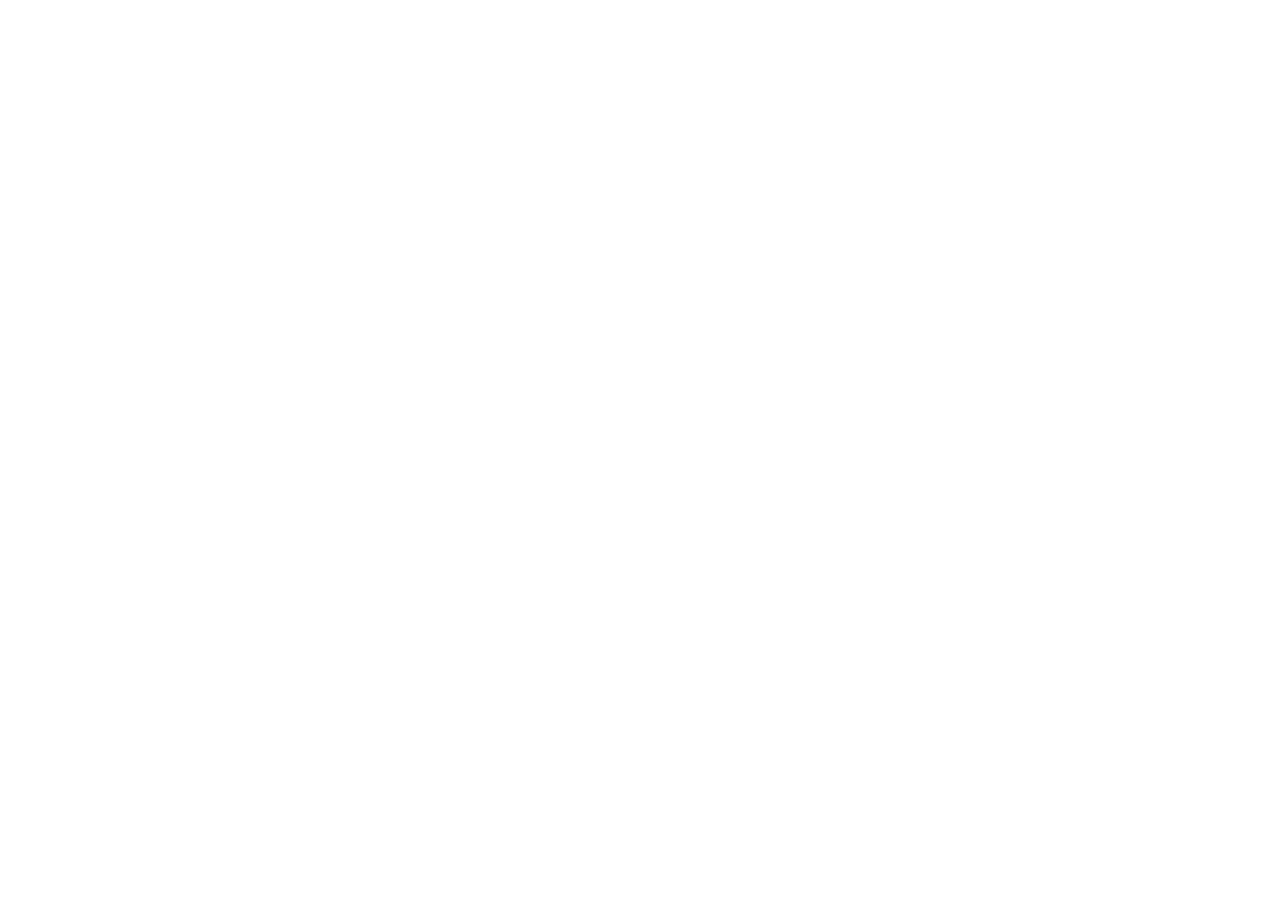
==== Activities/05-haiku-generator/index.html @ e1a30496 "Started activity 05" ====
<!DOCTYPE html>
<html lang="">

<head>
  <meta charset="utf-8">
  <meta name="viewport" content="width=device-width, initial-scale=1.0">

  <title>Haiku Generator</title>

  <!-- CSS stylesheet(s) -->
  <link rel="stylesheet" type="text/css" href="css/style.css" />

  <!-- Library script(s) -->
  <script src="js/libraries/p5.min.js"></script>
  <script src="js/libraries/p5.sound.min.js"></script>

  <!-- My script(s) -->
  <script src="js/script.js"></script>

</head>

<body>
  <!-- HTML would go here if needed. -->
</body>

</html>
---- Activities/05-haiku-generator/css/style.css ----
body {
  padding: 0;
  margin: 0;
}
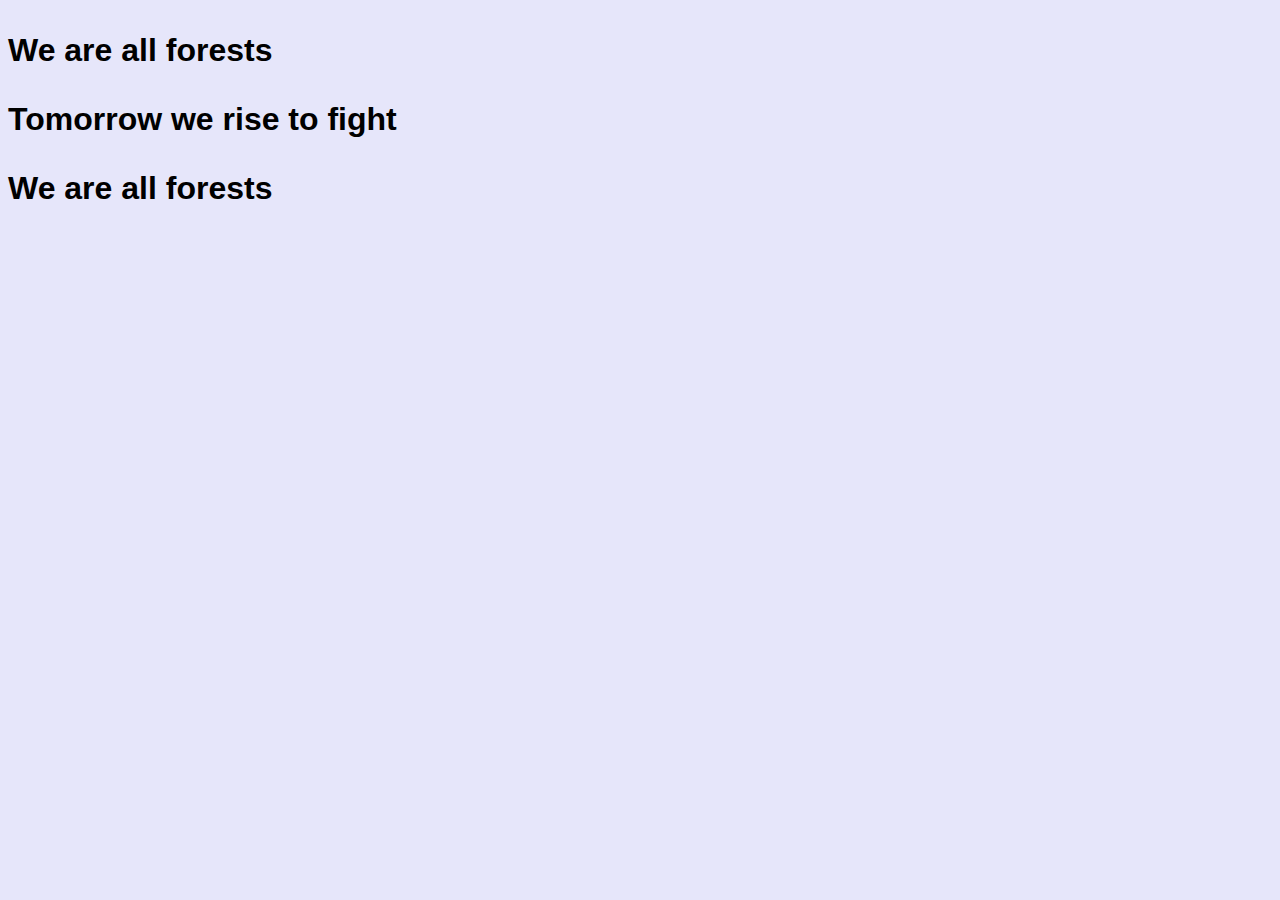
==== commit 14b17426: "finished activity 05, code still needs to be improved" ====
--- a/Activities/05-haiku-generator/index.html
+++ b/Activities/05-haiku-generator/index.html
@@ -1,26 +1,26 @@
 <!DOCTYPE html>
-<html lang="">
+<html>
+  <head>
+    <meta charset="utf-8">
+    <meta name="viewport" width=device-width, initial-scale=1.0, maximum-scale=1.0, user-scalable=0>
 
-<head>
-  <meta charset="utf-8">
-  <meta name="viewport" content="width=device-width, initial-scale=1.0">
+    <title>Haiku Generator</title>
 
-  <title>Haiku Generator</title>
+    <!-- CSS stylesheet(s) -->
+    <link rel="stylesheet" type="text/css" href="css/style.css" />
 
-  <!-- CSS stylesheet(s) -->
-  <link rel="stylesheet" type="text/css" href="css/style.css" />
+    <!-- Library script(s) go here -->
+  </head>
 
-  <!-- Library script(s) -->
-  <script src="js/libraries/p5.min.js"></script>
-  <script src="js/libraries/p5.sound.min.js"></script>
-
-  <!-- My script(s) -->
-  <script src="js/script.js"></script>
-
-</head>
-
-<body>
-  <!-- HTML would go here if needed. -->
-</body>
+  <body>
+    <!-- HTML would go here if needed. -->
+    <section id='haiku'>
+      <p id='line1'></p>
+      <p id='line2'></p>
+      <p id='line3'></p>
+    </section>
+    <!-- My script(s) -->
+    <script src="js/script.js"></script>
+  </body>
 
 </html>
--- a/Activities/05-haiku-generator/css/style.css
+++ b/Activities/05-haiku-generator/css/style.css
@@ -1,4 +1,15 @@
+/*********************************************
+
+Here is a description of any special CSS used.
+By default that's nothing.
+
+**********************************************/
 body {
-  padding: 0;
-  margin: 0;
+  background-color: lavender;
 }
+
+#haiku {
+  font-family: Helvetica, sans-serif;
+  font-size: 2rem;
+  font-weight: bold;
+}
